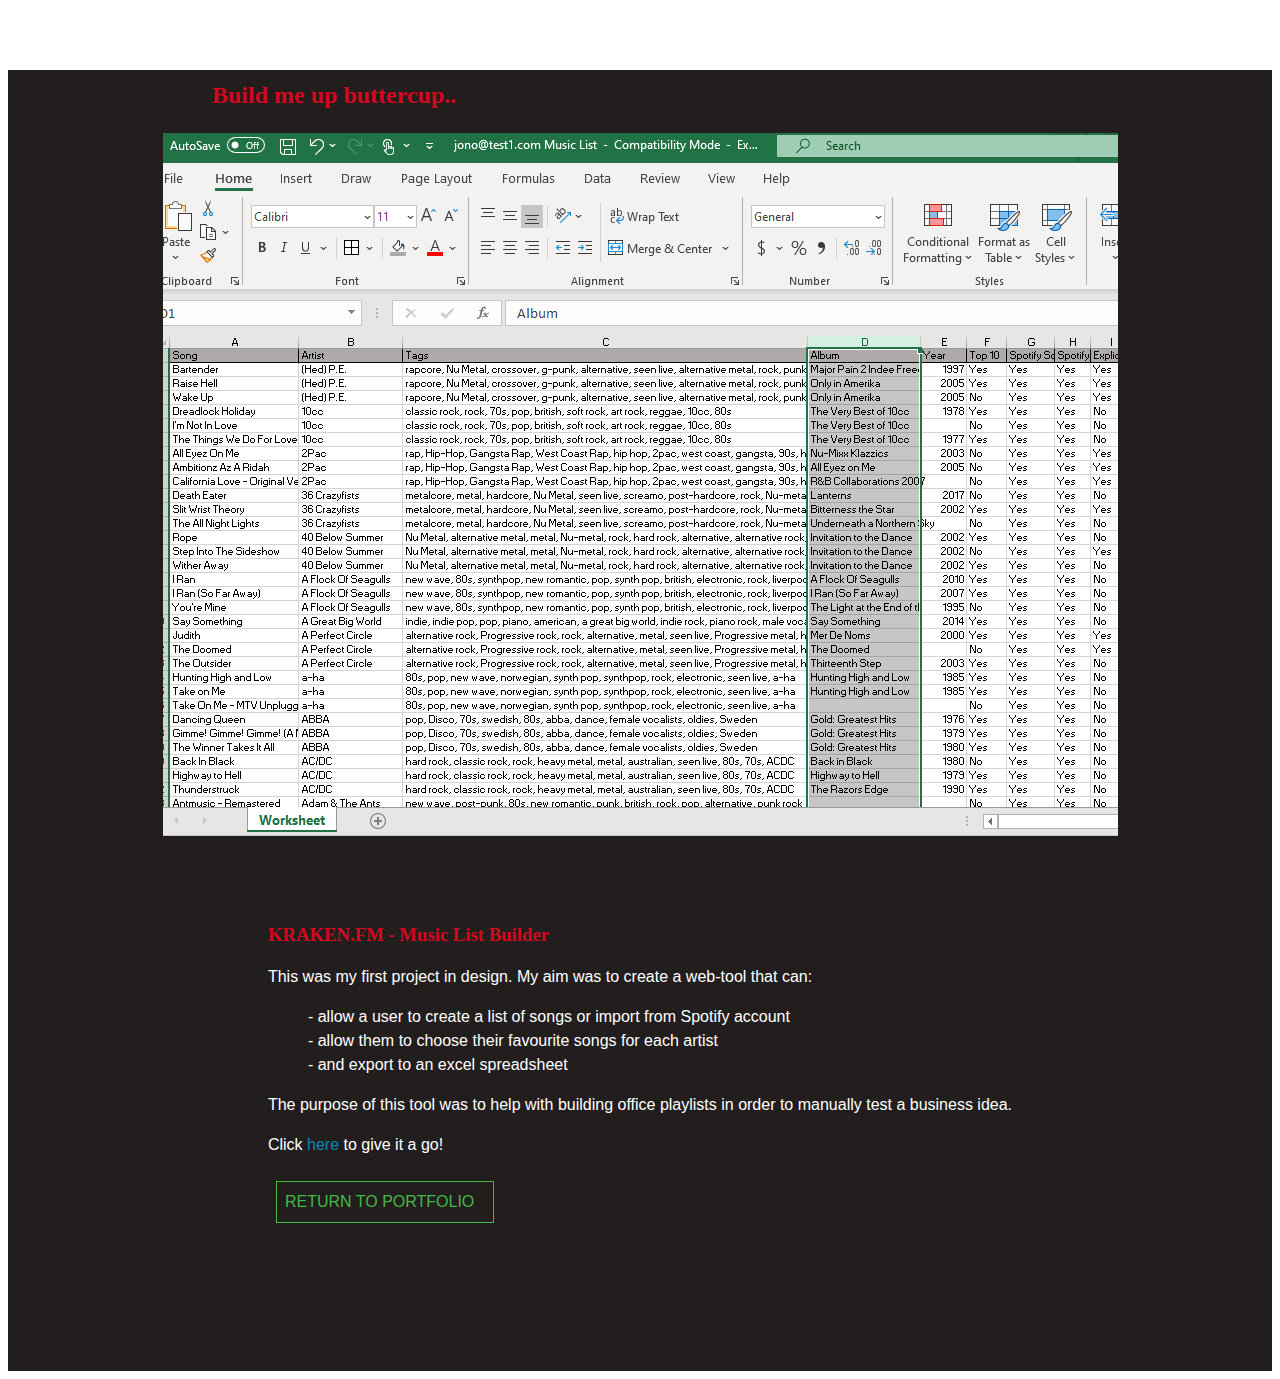
==== projects/kraken.html @ ee64e87a "portfolio" ====
<!DOCTYPE html>

<html lang="en">

  <head>
    <meta charset="UTF-8">
    <meta name="viewport" content="width=device-width, initial-scale=1.0">
    <meta http-equiv="X-UA-Compatible" content="ie=edge">
    <link rel="stylesheet" href="../style.css" integrity= "sha512-HCSKMSvfIaf9fGGY/i0mVE1v0JDrLPQG3zR1nDr+2yHNYXXT98xmI6l6bBg2UjeC/U1nv3knKftiSlqfCMQySg==" />
    <title>David Johnson Portfolio</title>
  </head>

  <body>
    <section id="about">

      <h2 id="about-head">Build me up buttercup..</h2>

      <div class="flex">

          <div class="img-wrapper ">
            
              <img src="../photo/kraken2.png" alt="Kraken Photo" class="">
              
          </div>

          <div class="box">
              <h3>KRAKEN.FM - Music List Builder</h3>

              <p> This was my first project in design.  My aim was to create a web-tool that can: </p>
              
              <ul> 
                <li>- allow a user to create a list of songs or import from Spotify account</li>
                <li>- allow them to choose their favourite songs for each artist </li>
                </li>- and export to an excel spreadsheet</li>
                    </ul>

              <p> The purpose of this tool was to help with building office playlists in order to manually 
                test a business idea.  
              </p>
              <p> Click <a href="http://54.252.173.149/">here</a>  to give it a go!  
              </p>
                        
                <p>
                    <a href="../index.html"><section id="about-button" >RETURN TO PORTFOLIO </section></a>
                </p>

    </body>
</html>
---- style.css ----
html {
  scroll-behavior: smooth;
}

#container {
  background-image: url("photo/background1.jpg");
  color: white;
  font-family: "Acme", sans-serif;
  line-height: 1.5em;
  display: -ms-grid;
  display: grid;
  -ms-grid-columns: 1fr;
      grid-template-columns: 1fr;
      grid-template-areas: "nav" "header" "about" "projects" "contact" "footer";
  -webkit-box-pack: center;
      -ms-flex-pack: center;
          justify-content: center;
}

@media screen and (min-width: 768px) and (min-height: 461px) {
  #container {
        grid-template-areas: "header" "nav" "about" "projects" "contact" "footer";
  }
}

h1 {
  color: #d5071f;
  font-family: "Lakki Reddy", cursive;
  margin: 0.5em;
  padding: 0.5em;
}

h2 {
  color: #d5071f;
  font-family: "Lakki Reddy", cursive;
  margin: 0.5em;
  padding: 0.5em;
}

@media screen and (min-width: 768px) and (min-height: 461px) {
  h2 {
    margin: 70px 8em 0.5em;
    padding: 0.5em;
  }
}

h3 {
  color: #d5071f;
  font-family: "Lakki Reddy", cursive;
}

@media screen and (min-width: 1281px) {
  h3 {
    color: #221e1e;
    font-family: "Lakki Reddy", cursive;
  }
}

a {
  color: #0889b4;
  text-decoration: none;
}

a:hover {
  color: #363535;
}

@media screen and (min-width: 1281px) {
  a {
    color: #363535;
  }
  a:hover {
    color: #d5071f;
  }
}

input, textarea {
  background-color: #221e1e;
  color: white;
  border: #45b845 1px solid;
  margin: 0.5em;
  padding: 0.3em;
}

input::-webkit-input-placeholder, textarea::-webkit-input-placeholder {
  color: white;
}

input:-ms-input-placeholder, textarea:-ms-input-placeholder {
  color: white;
}

input::-ms-input-placeholder, textarea::-ms-input-placeholder {
  color: white;
}

input::placeholder, textarea::placeholder {
  color: white;
}

textarea {
  height: 100px;
}

i {
  font-size: 1em;
}

ul {
  list-style: none;
}

em {
  font-style: normal;
  background-color: #d5071f;
  color: #221e1e;
  padding: 3px 2px;
}

@media screen and (min-width: 1281px) {
  em {
    color: #3d3c3c73;
  }
}

.box {
  margin: 1em;
  padding: 0.5em;
  background-color: #363535;
  color: #3d3c3c73;
  color: white;
  font-family: "Acme", sans-serif;
  line-height: 1.5em;
}

@media screen and (min-width: 768px) and (min-height: 461px) {
  .box {
    margin: 0;
    padding: 4em;
  }
}

.wrapper {
  display: inline-block;
  padding: 50% 0;
}

@media screen and (min-width: 768px) and (min-height: 461px) {
  .wrapper {
    padding: 25% 0;
    display: -webkit-box;
    display: -ms-flexbox;
    display: flex;
    -webkit-box-orient: vertical;
    -webkit-box-direction: normal;
        -ms-flex-direction: column;
            flex-direction: column;
    -webkit-box-align: center;
        -ms-flex-align: center;
            align-items: center;
    -ms-flex-line-pack: center;
        align-content: center;
  }
}

@media screen and (min-width: 1281px) {
  .wrapper {
    padding: 20% 0;
  }
}

@media screen and (max-height: 460px) {
  .wrapper {
    padding: 10% 0;
  }
}

@media screen and (min-width: 768px) and (min-height: 461px) {
  .flex {
    display: -webkit-box;
    display: -ms-flexbox;
    display: flex;
    width: 100%;
    -webkit-box-pack: space-evenly;
        -ms-flex-pack: space-evenly;
            justify-content: space-evenly;
    -webkit-box-orient: vertical;
    -webkit-box-direction: normal;
        -ms-flex-direction: column;
            flex-direction: column;
    -webkit-box-align: center;
        -ms-flex-align: center;
            align-items: center;
  }
}

@media screen and (min-width: 1281px) {
  .flex {
    background-color: white;
    margin: 0;
    padding: 30px 0;
    -webkit-box-orient: horizontal;
    -webkit-box-direction: normal;
        -ms-flex-direction: row;
            flex-direction: row;
    -webkit-box-align: start;
        -ms-flex-align: start;
            align-items: flex-start;
    width: auto;
  }
}

.socials {
  display: -webkit-box;
  display: -ms-flexbox;
  display: flex;
  list-style: none;
  -ms-flex-wrap: wrap;
      flex-wrap: wrap;
  -webkit-box-pack: justify;
      -ms-flex-pack: justify;
          justify-content: space-between;
  -webkit-box-align: center;
      -ms-flex-align: center;
          align-items: center;
  -ms-flex-line-pack: center;
      align-content: center;
  margin: 0.5em;
  padding: 0.5em;
  max-width: 350px;
  margin: 0 auto;
}

.socials li {
  margin-right: 20px;
  line-height: 4em;
}

.socials i {
  font-size: 3.5em;
}

.socials a {
  color: white;
}

.socials a:hover {
  color: #d5071f;
}

.socials i {
  font-size: 2em;
}

@media screen and (min-width: 1281px) {
  .socials i {
    font-size: 3.5em;
  }
}

@media screen and (min-width: 1281px) {
  .socials {
    max-width: 650px;
  }
}

img {
  max-width: 100%;
}

.images {
  margin: 0;
  padding: 0;
  max-width: auto;
  -webkit-box-shadow: 5px 5px 3px 0px rgba(0, 0, 0, 0.75);
  box-shadow: 5px 5px 3px 0px rgba(0, 0, 0, 0.75);
}

.img-wrapper {
  margin: 0.5em;
  padding: 0.5em;
}

@media screen and (min-width: 768px) and (min-height: 461px) {
  .img-wrapper {
    margin: 0;
    padding: 0;
  }
}

@media screen and (min-width: 1281px) {
  .img-wrapper {
    -webkit-box-ordinal-group: 3;
        -ms-flex-order: 2;
            order: 2;
  }
}

.image-wrapper-full {
  margin: 0;
  padding: 0;
}

@media screen and (min-width: 768px) and (min-height: 461px) {
  .image-wrapper-full img {
    max-width: 700px;
    -webkit-box-shadow: 5px 5px 3px 0px rgba(0, 0, 0, 0.75);
    box-shadow: 5px 5px 3px 0px rgba(0, 0, 0, 0.75);
  }
}

@media screen and (min-width: 1281px) {
  .image-wrapper-full {
    -webkit-box-ordinal-group: 3;
        -ms-flex-order: 2;
            order: 2;
    margin: 0 3em;
    padding: 0;
  }
}

#footer {
  background-color: #161515;
  -ms-grid-row: 6;
  -ms-grid-column: 1;
  grid-area: footer;
  position: relative;
  top: 0px;
  margin: 0;
  padding: 0 0 60px 0;
}

#to-top {
  display: -webkit-box;
  display: -ms-flexbox;
  display: flex;
  -webkit-box-pack: center;
      -ms-flex-pack: center;
          justify-content: center;
  -webkit-box-align: center;
      -ms-flex-align: center;
          align-items: center;
  -ms-flex-line-pack: center;
      align-content: center;
  margin: 4em 0;
  padding: 0;
}

#to-top #top-arrow i {
  font-size: 2.5em;
  color: #45b845;
  position: relative;
  left: 8px;
  top: 0px;
  -webkit-transition: all 0.3s ease;
  transition: all 0.3s ease;
}

#to-top #top-arrow {
  border: 1px solid #45b845;
  border-radius: 50%;
  margin: 0;
  padding: 0.3em;
  position: absolute;
  display: block;
  width: 50px;
  height: 50px;
}

#to-top #top-arrow:hover {
  border-color: #d5071f;
}

#to-top #top-arrow:hover i {
  color: #d5071f;
  top: -4px;
}

small {
  display: -webkit-box;
  display: -ms-flexbox;
  display: flex;
  -webkit-box-pack: center;
      -ms-flex-pack: center;
          justify-content: center;
  margin: 0.5em;
  padding: 0.5em;
}

#header {
  -ms-grid-row: 2;
  -ms-grid-column: 1;
  grid-area: header;
  position: relative;
  top: 0px;
  margin: 0;
  padding: 0 0 60px 0;
  height: 100vh;
  text-align: center;
  padding: 0;
}

#header i {
  font-size: 1em;
}

#header h3 {
  color: #d5071f;
}

.social-top {
  font-size: 1.5em;
  margin: 0;
  padding: 0;
  -webkit-box-pack: center;
      -ms-flex-pack: center;
          justify-content: center;
}

.social-top li {
  line-height: 1em;
  margin: 0 7px;
  padding: 0;
}

#about-button {
  color: #45b845;
  font-family: "Acme", sans-serif;
  line-height: 1.5em;
  display: inline-block;
  border: 1px solid #45b845;
  margin: 0.5em;
  padding: 0.5em;
  width: 200px;
  -webkit-transition: all 0.3s chill;
  transition: all 0.3s chill;
}

#about-button a {
  color: #45b845;
}

#about-button:hover {
  background-color: #d5071f;
  border: 1px solid #221e1e;
  color: #221e1e;
}

#about-button:hover .fa-angle-right:before {
  content: "\f107";
}

#nav {
  text-align: right;
  height: 50px;
  line-height: 60px;
  -ms-grid-row: 1;
  -ms-grid-column: 1;
  grid-area: nav;
  position: fixed;
  width: 100%;
  z-index: 1;
  color: #d5071f;
  font-family: "Lakki Reddy", cursive;
}

@media screen and (max-height: 460px) {
  #nav {
    line-height: 40px;
  }
}

@media screen and (min-width: 768px) and (min-height: 461px) {
  #nav {
    position: -webkit-sticky;
    position: sticky;
    top: 0;
    background-color: #d5071f;
    height: auto;
    line-height: 50px;
  }
}

#nav label {
  z-index: 2;
  position: relative;
  display: block;
  cursor: pointer;
  color: #d5071f;
  margin: 0;
  padding: 0 0.8em;
  font-size: 2em;
}

@media screen and (min-width: 768px) and (min-height: 461px) {
  #nav label {
    display: none;
  }
}

#nav #toggle {
  display: none;
}

#nav .menu {
  text-align: center;
  width: 100px;
  font-weight: bold;
  position: absolute;
  right: 0;
  top: 0;
  z-index: 1;
  max-height: 0;
  overflow: hidden;
  -webkit-transform: perspective(200) rotate3d(1, 0, 0, -90deg);
          transform: perspective(200) rotate3d(1, 0, 0, -90deg);
  -webkit-transform-origin: 50% 0;
          transform-origin: 50% 0;
  -webkit-transition: 350ms;
  transition: 350ms;
}

#nav .menu #my-name {
  background-color: #221e1e;
  font-size: 1.5em;
  z-index: -1;
  position: relative;
}

@media screen and (min-width: 768px) and (min-height: 461px) {
  #nav .menu #my-name {
    display: none;
  }
}

#nav .menu a {
  display: block;
  border-bottom: 1px solid #221e1e;
  margin: 0px;
  background-color: #d5071f;
  color: #221e1e;
}

@media screen and (min-width: 768px) and (min-height: 461px) {
  #nav .menu a {
    border: none;
    margin: 0;
    padding: 0 4.3vw;
    -webkit-transition: background-color .75s, -webkit-box-shadow .30s;
    transition: background-color .75s, -webkit-box-shadow .30s;
    transition: background-color .75s, box-shadow .30s;
    transition: background-color .75s, box-shadow .30s, -webkit-box-shadow .30s;
  }
  #nav .menu a:hover {
    background-color: #363535;
    -webkit-box-shadow: 0px 0px 0px 5px #0889b4;
            box-shadow: 0px 0px 0px 5px #0889b4;
    color: white;
  }
}

@media screen and (min-width: 768px) and (min-height: 461px) {
  #nav .menu {
    display: -webkit-box;
    display: -ms-flexbox;
    display: flex;
    -ms-flex-pack: distribute;
        justify-content: space-around;
    width: auto;
    margin: 0;
    padding: 0em;
    position: relative;
    left: 0px;
    width: 100%;
    max-height: 100px;
    -webkit-transform: perspective(400) rotate3d(0, 0, 0, 0);
            transform: perspective(400) rotate3d(0, 0, 0, 0);
  }
}

#nav #toggle:checked + .menu {
  width: 100%;
  margin: 0;
  padding: 0;
  display: -webkit-box;
  display: -ms-flexbox;
  display: flex;
  -webkit-box-orient: vertical;
  -webkit-box-direction: normal;
      -ms-flex-direction: column;
          flex-direction: column;
  position: absolute;
  max-height: 1000px;
  -webkit-transform: perspective(400) rotate3d(0, 0, 0, 0);
          transform: perspective(400) rotate3d(0, 0, 0, 0);
}

#nav .menu:focus {
  display: none;
}

#nav #menu-logo {
  display: none;
}

@media screen and (min-width: 768px) and (min-height: 461px) {
  #nav #menu-logo {
    display: inline-block;
    color: #221e1e;
  }
}

#about {
  background-color: #221e1e;
  -ms-grid-row: 3;
  -ms-grid-column: 1;
  grid-area: about;
  position: relative;
  top: 0px;
  margin: 0;
  padding: 0 0 60px 0;
}

#about .box {
  background-color: #221e1e;
  max-width: 800px;
}

@media screen and (min-width: 1281px) {
  #about .box {
    background-color: white;
    color: #3d3c3c73;
    max-width: 700px;
  }
}

.techstack {
  display: -webkit-box;
  display: -ms-flexbox;
  display: flex;
  list-style: none;
  -ms-flex-wrap: wrap;
      flex-wrap: wrap;
  -webkit-box-pack: justify;
      -ms-flex-pack: justify;
          justify-content: space-between;
  -webkit-box-align: center;
      -ms-flex-align: center;
          align-items: center;
  -ms-flex-line-pack: center;
      align-content: center;
  margin: 0.5em;
  padding: 0.5em;
}

.techstack li {
  margin-right: 20px;
  line-height: 4em;
}

.techstack i {
  font-size: 3.5em;
}

#projects {
  background-color: #363535;
  -ms-grid-row: 4;
  -ms-grid-column: 1;
  grid-area: projects;
  position: relative;
  top: 0px;
  margin: 0;
  padding: 0 0 60px 0;
}

#projects .box {
  margin: 0.5em;
  padding: 0.5em;
}

@media screen and (min-width: 768px) and (min-height: 461px) {
  #projects .box {
    margin: 0;
    padding: 0;
  }
}

@media screen and (min-width: 1281px) {
  #projects .box {
    margin: 0;
    padding: 0.5em;
    background-color: white;
    color: #3d3c3c73;
    max-width: 700px;
  }
}

#projects h2 {
  color: #0889b4;
}

#projects h3 {
  font-size: 2em;
  line-height: 1.3em;
  color: white;
  font-family: "Lakki Reddy", cursive;
}

#projects h3 i {
  color: #0889b4;
}

@media screen and (min-width: 1281px) {
  #projects h3 {
    color: #221e1e;
    font-family: "Lakki Reddy", cursive;
  }
  #projects h3 i {
    color: #d5071f;
  }
}

@media screen and (min-width: 1281px) {
  #projects {
    display: -ms-grid;
    display: grid;
        grid-template-areas: "project-head project-head" "project-1 project-2 " "project-3 project-4 " "resume resume";
    -webkit-box-align: start;
        -ms-flex-align: start;
            align-items: start;
    grid-gap: 3em;
    -webkit-box-pack: center;
        -ms-flex-pack: center;
            justify-content: center;
  }
  #projects .project-image {
    -ms-flex-item-align: center;
        -ms-grid-row-align: center;
        align-self: center;
  }
}

#project-bg {
  background-image: black;
}

.project-box {
  border-bottom: 1px solid white;
}

.project-box:nth-last-child(2) {
  border-bottom: none;
}

.project-box img {
  margin-top: 20px;
}

@media screen and (min-width: 1281px) {
  .project-box {
    -webkit-box-orient: vertical;
    -webkit-box-direction: normal;
        -ms-flex-direction: column;
            flex-direction: column;
    border-bottom: none;
    background: #f0f8ff;
    background: linear-gradient(135deg, #f0f8ff 0%, #d3eaff 100%);
    filter: progid:DXImageTransform.Microsoft.gradient( startColorstr='#f0f8ff', endColorstr='#d3eaff',GradientType=1 );
    -webkit-box-shadow: 5px 5px 3px 0px rgba(0, 0, 0, 0.75);
    box-shadow: 5px 5px 3px 0px rgba(0, 0, 0, 0.75);
  }
  .project-box a {
    color: #363535;
  }
  .project-box a:hover {
    color: #d5071f;
  }
  .project-box img {
    max-height: 500px;
  }
}

@media screen and (min-width: 768px) and (min-height: 461px) {
  .project-deets {
    max-width: 670px;
  }
}

#project-head {
  grid-area: project-head;
}

@media screen and (min-width: 1281px) {
  #project-head h2 {
    margin: 70px 1em 0.5em;
    padding: 0.5em;
  }
}

#project-1 {
  grid-area: project-1;
}

#project-2 {
  grid-area: project-2;
}

#project-3 {
  grid-area: project-3;
}

#project-4 {
  grid-area: project-4;
}

#resume {
  display: -webkit-box;
  display: -ms-flexbox;
  display: flex;
  -webkit-box-align: center;
      -ms-flex-align: center;
          align-items: center;
  -webkit-box-pack: center;
      -ms-flex-pack: center;
          justify-content: center;
  grid-area: resume;
  max-width: 300px;
  margin: 0 auto;
}

#resume a {
  color: #45b845;
}

#resume-button {
  position: relative;
  border: 1px solid #45b845;
  margin: 0.5em;
  padding: 0.5em;
  -webkit-transition: all 0.3s chill;
  transition: all 0.3s chill;
}

#resume-button:hover {
  background-color: #d5071f;
  border: 1px solid #221e1e;
  color: #221e1e;
}

#contact {
  -ms-grid-row: 5;
  -ms-grid-column: 1;
  grid-area: contact;
  position: relative;
  top: 0px;
  margin: 0;
  padding: 0 0 60px 0;
  margin: 0;
  padding: 0 0 10px 0;
}

#contact .box {
  background-color: transparent;
  color: white;
  font-family: "Acme", sans-serif;
  line-height: 1.5em;
  max-width: 650px;
  margin: 0 auto;
}

@media screen and (min-width: 768px) and (min-height: 461px) {
  #contact .box {
    margin: 0 auto;
    padding: 0 4em 4em 4em;
  }
}

#email-form {
  display: -webkit-box;
  display: -ms-flexbox;
  display: flex;
  -webkit-box-orient: vertical;
  -webkit-box-direction: normal;
      -ms-flex-direction: column;
          flex-direction: column;
  -webkit-box-pack: center;
      -ms-flex-pack: center;
          justify-content: center;
}

#email-form input[type=submit] {
  padding: 1em;
  border-radius: 1em;
  max-width: 300px;
  -ms-flex-item-align: end;
      align-self: flex-end;
}

#email-form input[type=submit]:hover {
  background-color: #d5071f;
  color: #221e1e;
  border-color: #221e1e;
}

.form-label {
  display: none;
}
/*# sourceMappingURL=style.css.map */
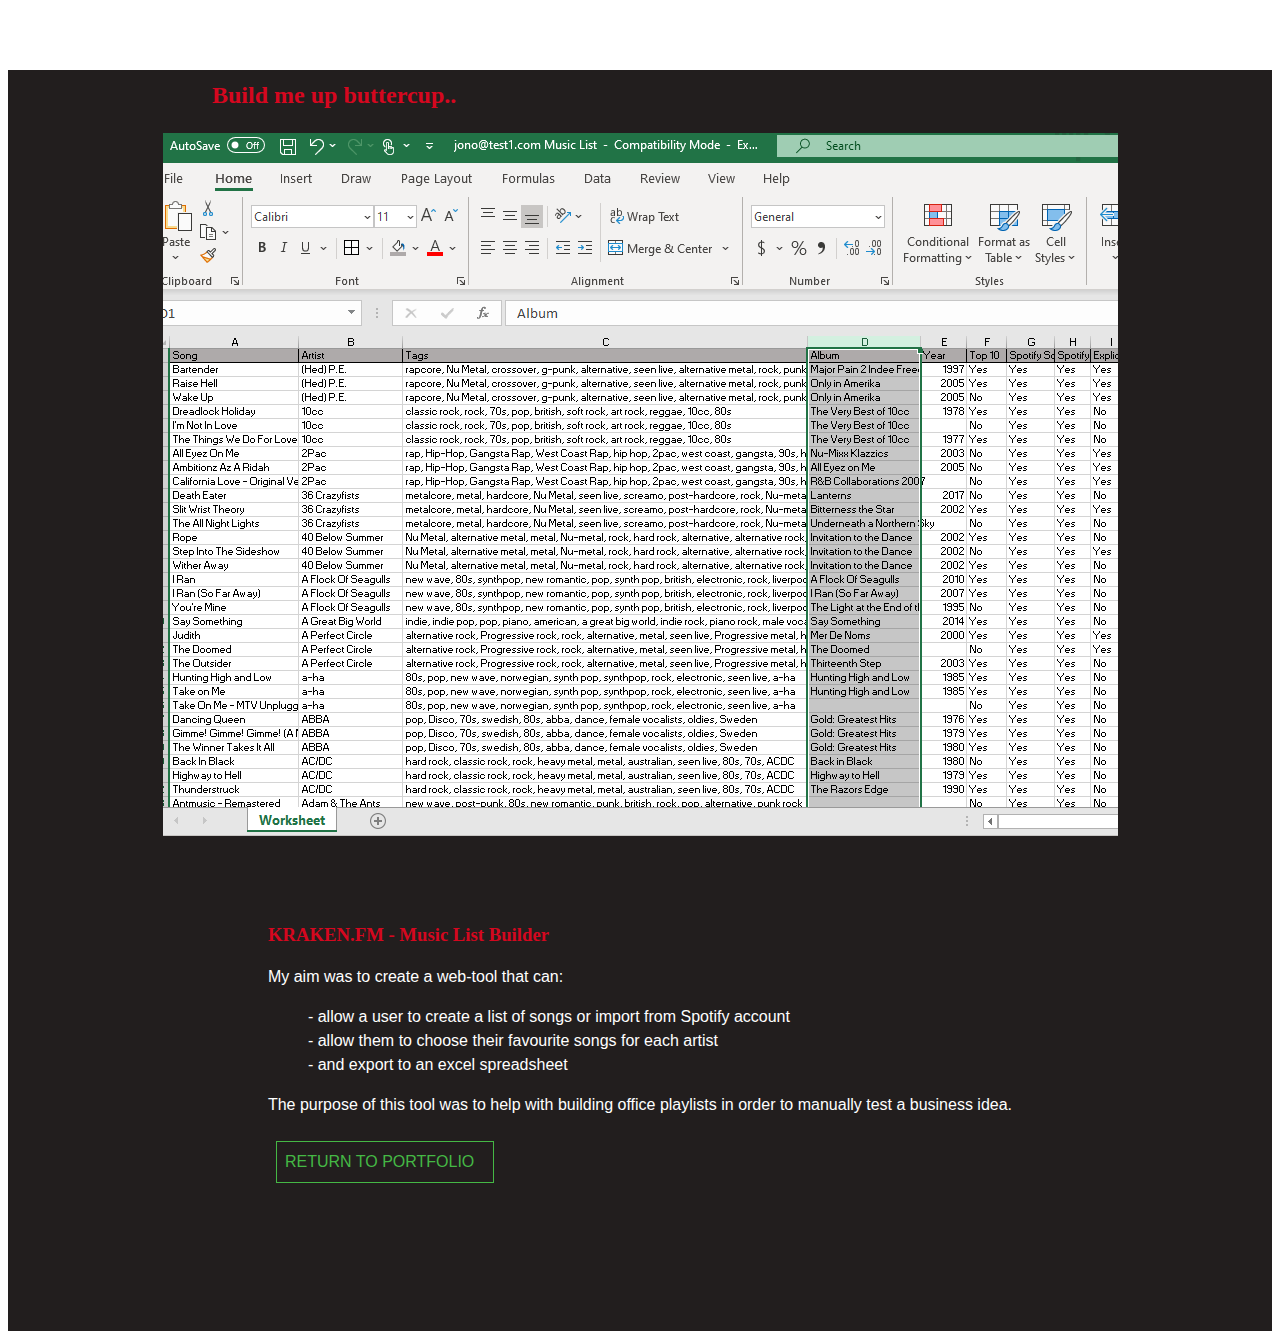
==== commit d4bcedd6: "updated projects" ====
--- a/projects/kraken.html
+++ b/projects/kraken.html
@@ -26,7 +26,7 @@
           <div class="box">
               <h3>KRAKEN.FM - Music List Builder</h3>
 
-              <p> This was my first project in design.  My aim was to create a web-tool that can: </p>
+              <p> My aim was to create a web-tool that can: </p>
               
               <ul> 
                 <li>- allow a user to create a list of songs or import from Spotify account</li>
@@ -37,8 +37,7 @@
               <p> The purpose of this tool was to help with building office playlists in order to manually 
                 test a business idea.  
               </p>
-              <p> Click <a href="http://54.252.173.149/">here</a>  to give it a go!  
-              </p>
+ 
                         
                 <p>
                     <a href="../index.html"><section id="about-button" >RETURN TO PORTFOLIO </section></a>
